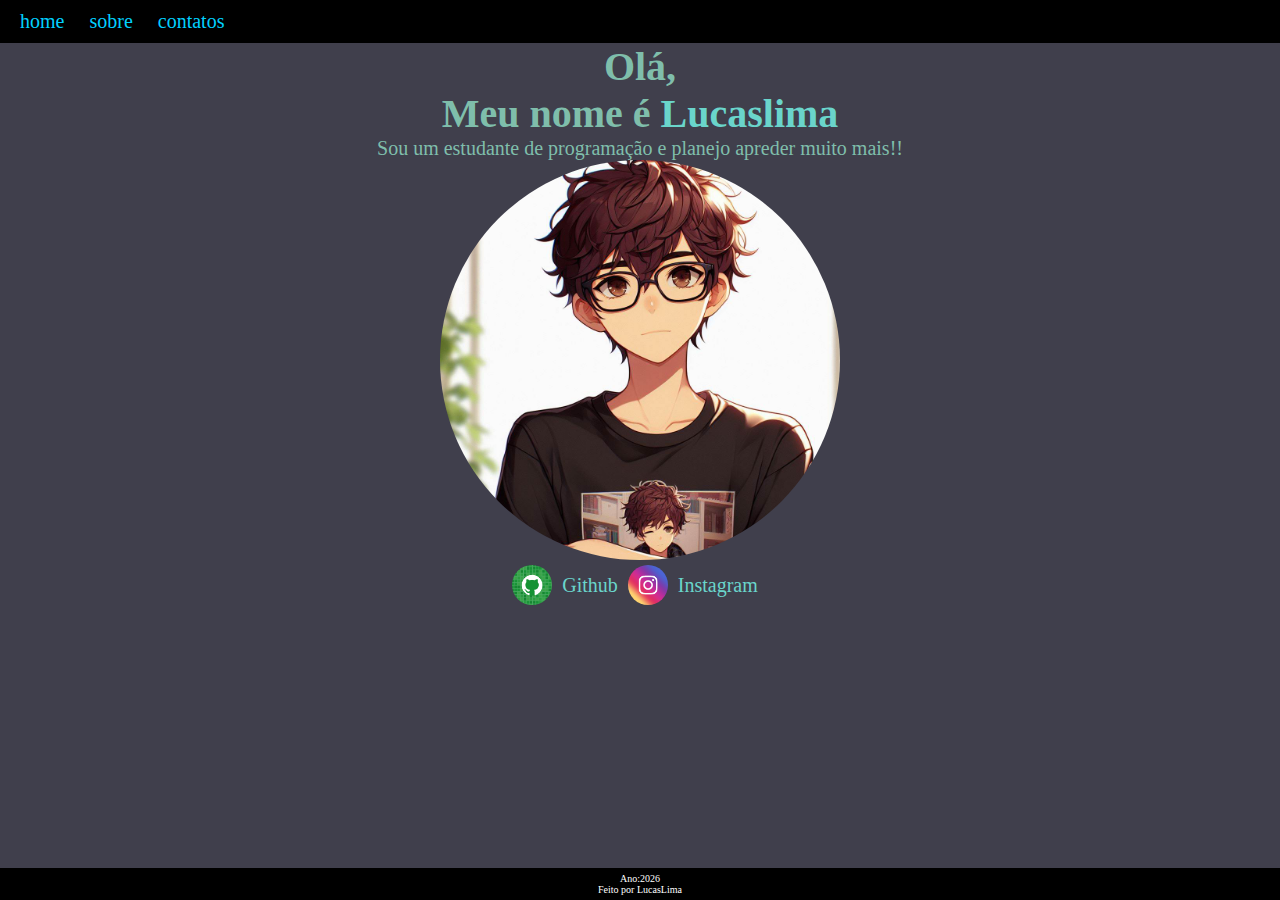
==== merda/treino001/index.html @ 03fd62c1 "ok" ====
<!DOCTYPE html>
<html lang="pt-br">
<head>
    <meta charset="UTF-8">
    <meta name="viewport" content="width=device-width, initial-scale=1.0">
    <title>Portfólio - Lucas</title>
    <link rel="stylesheet" href="estilo/style.css">
</head>
<body>
    <main id="tudo">
        <header>
            <ul>
                <li><a href="eu.html">home</a></li>
                <li><a href="nav/sobre.html">sobre</a></li>
                <li><a href="nav/contatos.html">contatos</a></li>
            </ul>
        </header>
        <section id="hero">
                <h1>Olá, <BR>Meu nome é <a href="#">Lucaslima</a></h1>
                <p>Sou um estudante de programação e planejo apreder muito mais!!</p>
                <img src="estilo/imagens/OIG2.jpg" alt="" id="perfil">
            <div id="icones">
                <img src="estilo/imagens/logo-github.jpg" alt="">
                <a href="https://github.com/lucaspaesl?tab=overview&from=2024-01-01&to=2024-01-15" target="icones" class="icon1">Github</a>
                <img src="estilo/imagens/logo-instagram.jpg" alt="">
                <a href="https://www.instagram.com/lucaslima4444/" target="icones" class="icon2">Instagram</a>
            </div>
        </section>
        <footer>
            <p class="current-year">Ano:</p>
            <p class="creater">Feito por <a href="https://github.com/lucaspaesl"></a>LucasLima</a></p>
        </footer>
        
        <script src="index.js"></script>
    </main>
</body>
</html>
---- merda/treino001/estilo/style.css ----
@charset "UTF-8";

:root{
    --cor1: #403F4C; 
    --cor2: #2DE1C2;
    --cor3: #6AD5CB;
    --cor4: #7FBEAB;
    --cor5: #000000;
}
*{
    margin: 0px;
    padding: 0px;
}
body{
    font: normal 20px ariel;
    background-color: var(--cor1);
    
}

.tudo{
    min-width: 320px;
    max-width: 1080px;
    margin: auto;
    padding: 50px;
}
header{
    background-color: var(--cor5);
    padding: 10px;
    width: 100%;
    margin: auto;
}
header li {
    padding: 10px;
}
ul{
    list-style-type: none; 
    padding: 0px;
    text-align: left;
}
li{
    display: inline;
}
a:hover{
    border: 2px solid #403F4C;
    transform: translate(-3px, -3px);
    box-shadow: 5px 5px 10px #00000091;
}
a{
    text-decoration: none;
    color: #00d0ff;
}
#hero{
    background-color: var(--cor1);
    text-align: center;
    padding: 0px 10px 0px 10px;
    color: var(--cor4);

}
#hero img {
    width: 100%;
    max-width: 400px;
    border-radius: 50%;
}
#hero a {
    color: var(--cor3);
}
#icones{
   display: flex;
   justify-content: center;
   align-items: center;
   height: auto;
}
#icones a {
    margin: 0 10px;
}
#icones img {
    width: 40px;
    border-radius: 50%;
}
footer {
    font-size: 10px;
    position: fixed;
    bottom: 0;
    left: 0;
    width: 100%;
    color: #fff;
    padding: 5px 0px;
    background-color: var(--cor5);
    text-align: center;
}
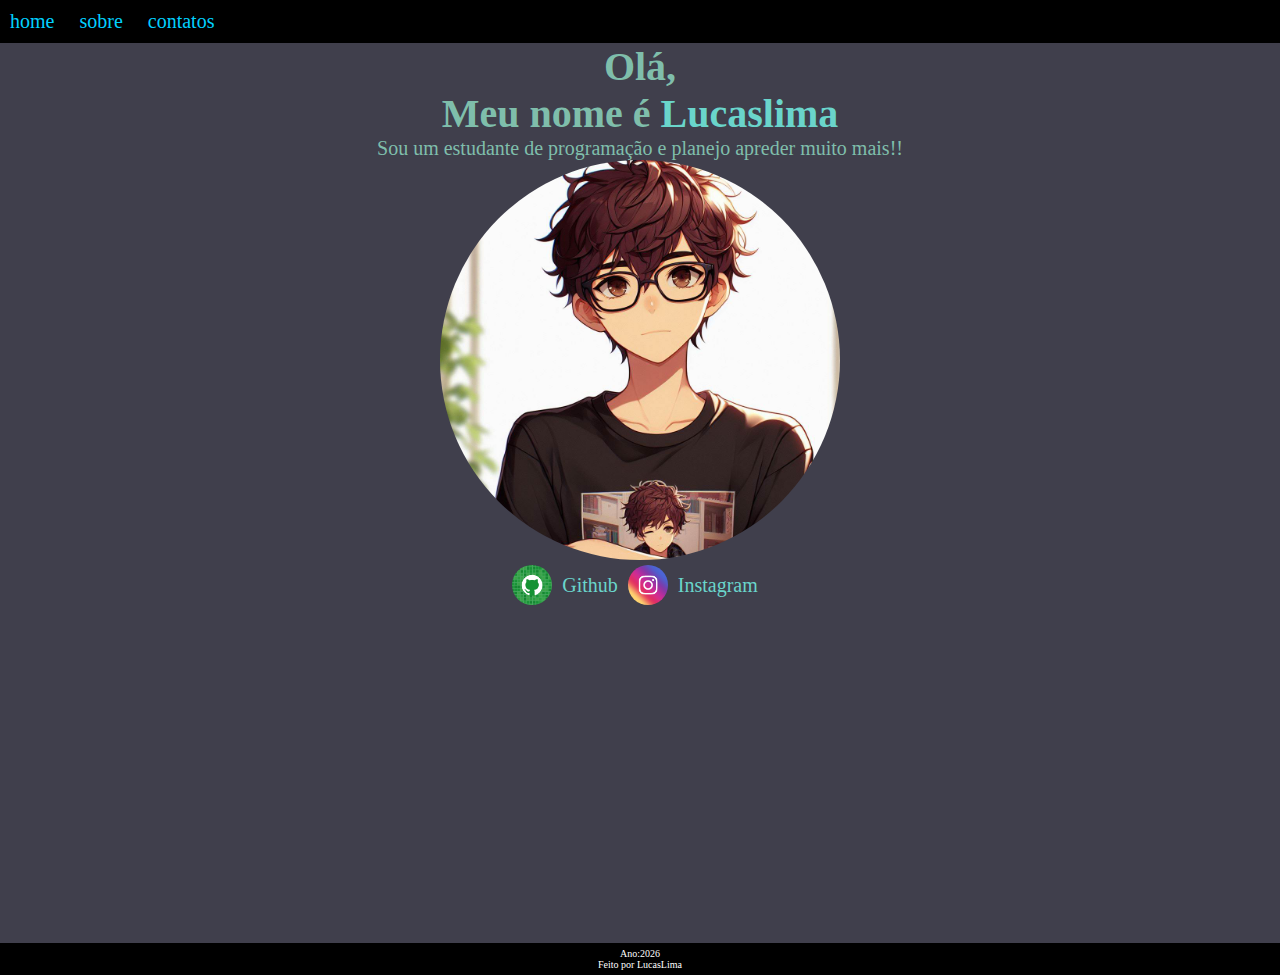
==== commit 68f2cc50: "ok" ====
--- a/merda/treino001/index.html
+++ b/merda/treino001/index.html
@@ -10,7 +10,7 @@
     <main id="tudo">
         <header>
             <ul>
-                <li><a href="eu.html">home</a></li>
+                <li><a href="index.html">home</a></li>
                 <li><a href="nav/sobre.html">sobre</a></li>
                 <li><a href="nav/contatos.html">contatos</a></li>
             </ul>
--- a/merda/treino001/estilo/style.css
+++ b/merda/treino001/estilo/style.css
@@ -17,15 +17,13 @@
     
 }
 
-.tudo{
+#tudo{
     min-width: 320px;
-    max-width: 1080px;
-    margin: auto;
-    padding: 50px;
+    max-width: 100%;
 }
 header{
     background-color: var(--cor5);
-    padding: 10px;
+    padding: 10px 0px;
     width: 100%;
     margin: auto;
 }
@@ -50,9 +48,10 @@
     color: #00d0ff;
 }
 #hero{
+    height: 100vh;
     background-color: var(--cor1);
     text-align: center;
-    padding: 0px 10px 0px 10px;
+    padding: 0px 10px;
     color: var(--cor4);
 
 }
@@ -79,7 +78,6 @@
 }
 footer {
     font-size: 10px;
-    position: fixed;
     bottom: 0;
     left: 0;
     width: 100%;
